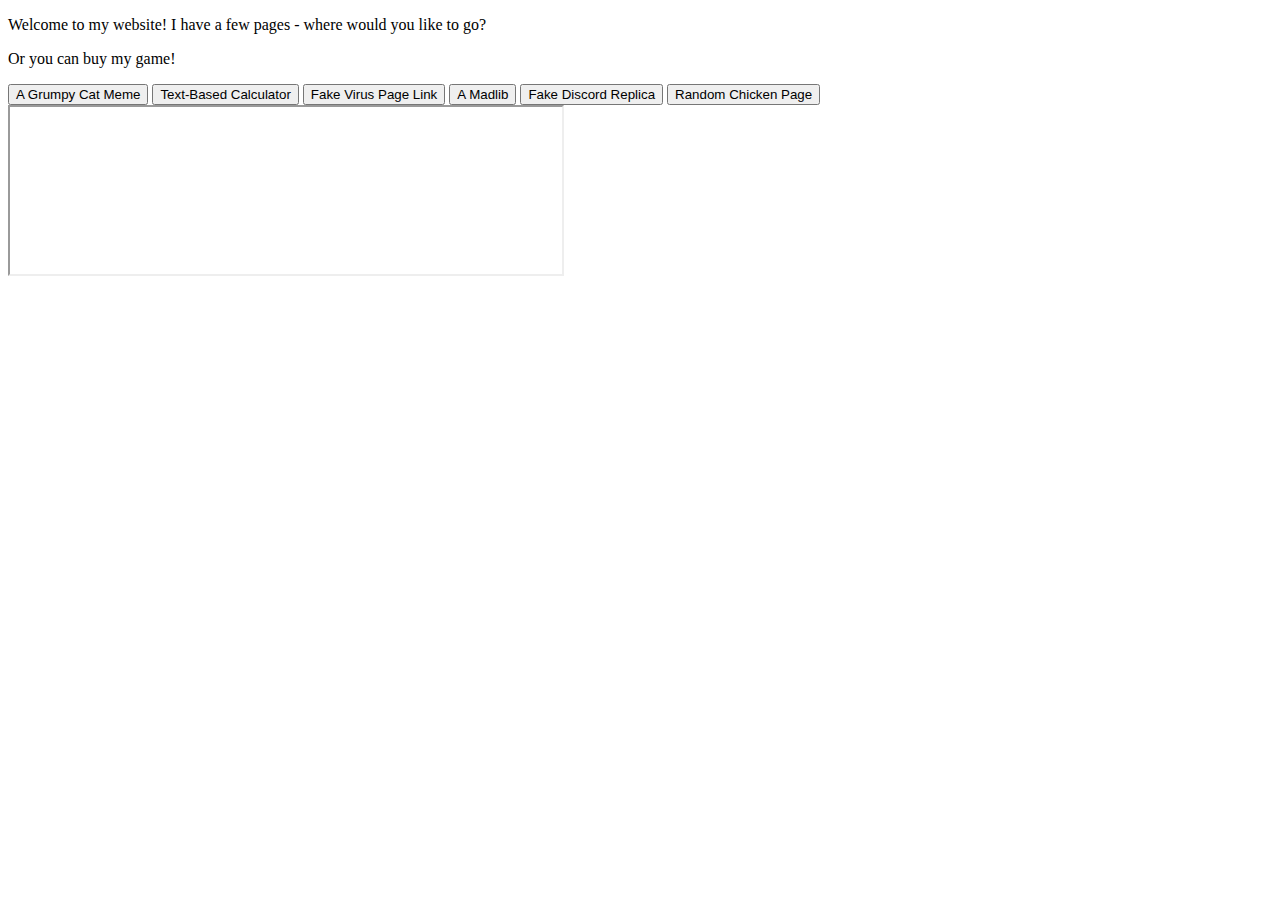
==== index.html @ ac123d4f "Update index.html" ====
<!DOCTYPE html>
<html>
  <head>
    <!-- Google Tag Manager -->
<script>(function(w,d,s,l,i){w[l]=w[l]||[];w[l].push({'gtm.start':
new Date().getTime(),event:'gtm.js'});var f=d.getElementsByTagName(s)[0],
j=d.createElement(s),dl=l!='dataLayer'?'&l='+l:'';j.async=true;j.src=
'https://www.googletagmanager.com/gtm.js?id='+i+dl;f.parentNode.insertBefore(j,f);
})(window,document,'script','dataLayer','GTM-5F9G594');</script>
<!-- End Google Tag Manager -->
    
    
    <meta charset="utf-8">
    <meta name="viewport" content="width=device-width">
    <title>Joey's Website</title>
    <link href="style.css" rel="stylesheet" type="text/css" />
    <link rel="icon" href="pic.png">
   
   
    <!-- Global site tag (gtag.js) - Google Analytics -->
<script async src="https://www.googletagmanager.com/gtag/js?id=G-RSLPGEV4MZ"></script>
<script>
  window.dataLayer = window.dataLayer || [];
  function gtag(){dataLayer.push(arguments);}
  gtag('js', new Date());

  gtag('config', 'G-RSLPGEV4MZ');
</script>
  </head>
  <body>
    <!-- Google Tag Manager (noscript) -->
<noscript><iframe src="https://www.googletagmanager.com/ns.html?id=GTM-5F9G594"
height="0" width="0" style="display:none;visibility:hidden"></iframe></noscript>
<!-- End Google Tag Manager (noscript) -->

    <p id="mainpagetext"> Welcome to my website! I have a few pages - where would you like to go? </p>
    <p id="buymygame"> Or you can buy my game! </p>
    <a href="GrumpyCatMeme/grumpy.html"><button class="button">A Grumpy Cat Meme</button></a>
    <a href="calculator.html"><button class="button">Text-Based Calculator</button></a>
    <script src="script.js"></script>
    <a href="fakeviruslink.html"><button class="button">Fake Virus Page Link</button></a>
    <a href="madlibs.html"><button class="button">A Madlib</button></a>
    <a href="https://jj.jakenf.repl.co"><button class="button">Fake Discord Replica</button></a>
    <a href="chickn.html"><button class="button">Random Chicken Page</button></a>
    
    <div class="widget">
    <iframe frameborder="1px" src="https://itch.io/embed/1423431?bg_color=414141&amp;fg_color=ffffff&amp;link_color=fc0000&amp;border_color=333333" id="widget" width="552" height="167"><a href="https://joeysquatch12.itch.io/skate-dude">Skate Dude by Joeysquatch12</a></iframe>
    </div>
    <script src="script.js"></script>
  </body>
</html>
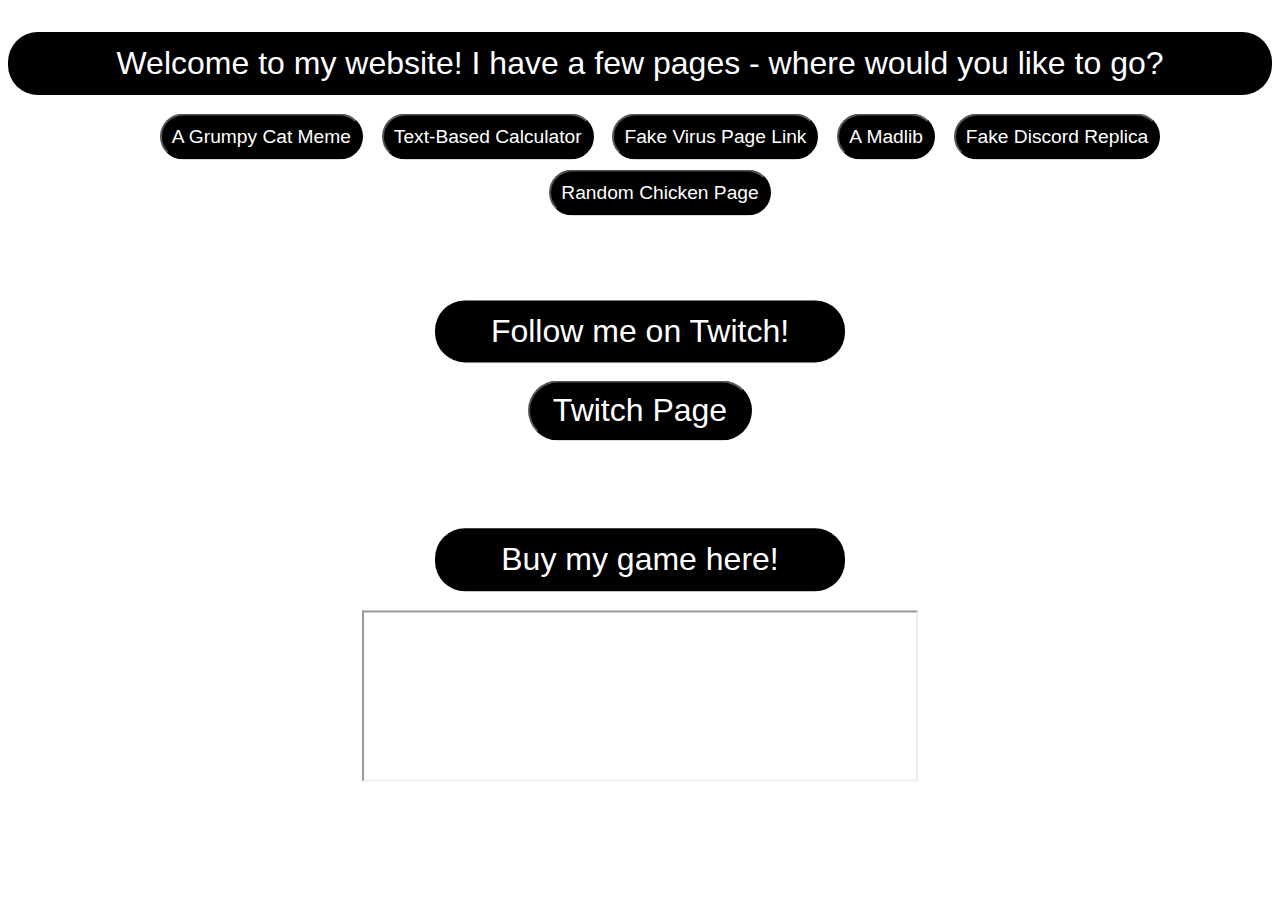
==== commit 23cdd642: "Recentered Everything and added twitch page" ====
--- a/index.html
+++ b/index.html
@@ -1,50 +1,38 @@
 <!DOCTYPE html>
 <html>
   <head>
-    <!-- Google Tag Manager -->
-<script>(function(w,d,s,l,i){w[l]=w[l]||[];w[l].push({'gtm.start':
-new Date().getTime(),event:'gtm.js'});var f=d.getElementsByTagName(s)[0],
-j=d.createElement(s),dl=l!='dataLayer'?'&l='+l:'';j.async=true;j.src=
-'https://www.googletagmanager.com/gtm.js?id='+i+dl;f.parentNode.insertBefore(j,f);
-})(window,document,'script','dataLayer','GTM-5F9G594');</script>
-<!-- End Google Tag Manager -->
-    
-    
+   
     <meta charset="utf-8">
     <meta name="viewport" content="width=device-width">
     <title>Joey's Website</title>
     <link href="style.css" rel="stylesheet" type="text/css" />
     <link rel="icon" href="pic.png">
    
-   
-    <!-- Global site tag (gtag.js) - Google Analytics -->
-<script async src="https://www.googletagmanager.com/gtag/js?id=G-RSLPGEV4MZ"></script>
-<script>
-  window.dataLayer = window.dataLayer || [];
-  function gtag(){dataLayer.push(arguments);}
-  gtag('js', new Date());
+    <script src="script.js"></script>
+    
+    <p id="mainpagetext"> Welcome to my website! I have a few pages - where would you like to go? </p>
+ 
+    <div class="center">
 
-  gtag('config', 'G-RSLPGEV4MZ');
-</script>
-  </head>
-  <body>
-    <!-- Google Tag Manager (noscript) -->
-<noscript><iframe src="https://www.googletagmanager.com/ns.html?id=GTM-5F9G594"
-height="0" width="0" style="display:none;visibility:hidden"></iframe></noscript>
-<!-- End Google Tag Manager (noscript) -->
+      <ul class="ul">
+    <li><a href="GrumpyCatMeme/grumpy.html"><button class="button">A Grumpy Cat Meme</button></a></li>
+    <li><a href="calculator.html"><button class="button">Text-Based Calculator</button></a></li>
+    <li><a href="fakeviruslink.html"><button class="button">Fake Virus Page Link</button></a></li>
+    <li><a href="madlibs.html"><button class="button">A Madlib</button></a></li>
+    <li><a href="https://jj.jakenf.repl.co"><button class="button">Fake Discord Replica</button></a></li>
+    <li><a href="chikn.html"><button class="button">Random Chicken Page</button></a></li>
 
-    <p id="mainpagetext"> Welcome to my website! I have a few pages - where would you like to go? </p>
-    <p id="buymygame"> Or you can buy my game! </p>
-    <a href="GrumpyCatMeme/grumpy.html"><button class="button">A Grumpy Cat Meme</button></a>
-    <a href="calculator.html"><button class="button">Text-Based Calculator</button></a>
-    <script src="script.js"></script>
-    <a href="fakeviruslink.html"><button class="button">Fake Virus Page Link</button></a>
-    <a href="madlibs.html"><button class="button">A Madlib</button></a>
-    <a href="https://jj.jakenf.repl.co"><button class="button">Fake Discord Replica</button></a>
-    <a href="chickn.html"><button class="button">Random Chicken Page</button></a>
+  </ul>
+    </div>
+    <p class="center">
+    <a href="https://twitch.tv/joeyawstreams" target="_blank"><button class="twitchpage">Twitch Page</button></a>
+    </p>
+    <p class="twitch">Follow me on Twitch!</p>
+    <p class="buymygame"> Buy my game here! </p>
+    <div class="widget">
     
-    <div class="widget">
-    <iframe frameborder="1px" src="https://itch.io/embed/1423431?bg_color=414141&amp;fg_color=ffffff&amp;link_color=fc0000&amp;border_color=333333" id="widget" width="552" height="167"><a href="https://joeysquatch12.itch.io/skate-dude">Skate Dude by Joeysquatch12</a></iframe>
+    <iframe frameborder="1px" src="https://itch.io/embed/1423431?bg_color=414141&amp;fg_color=ffffff&amp;link_color=fc0000&amp;border_color=333333" class="widget" width="552" height="167"><a href="https://joeysquatch12.itch.io/skate-dude">Skate Dude by Joeysquatch12</a></iframe>
+          
     </div>
     <script src="script.js"></script>
   </body>
--- a/style.css
+++ b/style.css
@@ -0,0 +1,118 @@
+
+.button{
+  border-radius: 30px;
+  color: white;
+  background: #000000;
+  padding: 10px;
+  border-color: black;
+  font-size: 60%;
+  margin: 5px;
+  cursor: pointer;
+  transform: translateY(-40%);
+}
+
+.center{
+  text-align: center;
+}
+.ul{
+  list-style: none;
+}
+li{
+  display: inline-block;
+}
+body{
+  background-image: url("greyscratch.jpg");
+  background-size: cover;
+  background-repeat: no-repeat;
+  color:white;
+  font-family: Arial, Helvetica, sans-serif;
+  font-size: 2em
+}
+#beginandend{
+  text-align: center;
+  border-radius: 30px;
+  color:white;
+  background: #000000;
+  padding: 0.4em;
+  width: auto;
+  height: auto;
+}
+#viruspage{
+  text-align: center;
+  border-radius: 30px;
+  color:white;
+  background: #000000;
+  padding: 0.4em;
+  width: auto;
+  height: auto;
+  font-size: 1em
+}
+#mainpagetext{
+  text-align: center;
+  border-radius: 30px;
+  color:white;
+  background: #000000;
+  padding: 0.4em;
+  width: auto;
+  height: auto;
+}
+#calculator{
+  position: relative;
+  top: 100px;
+  border-radius: 30px;
+  color: white;
+  background: #000000;
+  padding: 0.4em;
+  width: auto;
+  height: auto;
+}
+
+.widget{
+  text-align: center;
+  margin: auto;
+  transform: translateY(35%);
+}
+
+.buymygame{
+  border-radius: 30px;
+  color:white;
+  background: #000000;
+  width: 12em;
+  padding: 0.4em;
+  text-align: center;
+  margin: auto;
+  transform: translateY(165%);
+}
+
+
+#textwithbg {
+  background-color: black;
+  font-size: 50px;
+}
+chicknbutton {
+  font-size: 100px;
+}
+
+.twitch{
+  border-radius: 30px;
+  color:white;
+  background: #000000;
+  width: 12em;
+  padding: 0.4em;
+  text-align: center;
+  margin: auto;
+  transform: translateY(-100%);
+}
+
+.twitchpage{
+  border-radius: 30px;
+  color:white;
+  background: #000000;
+  width: 7em;
+  font-size: 100%;
+  padding: 0.3em;
+  transform: translateY(182%);
+  cursor: pointer;
+  text-align: center;
+  margin: auto;
+}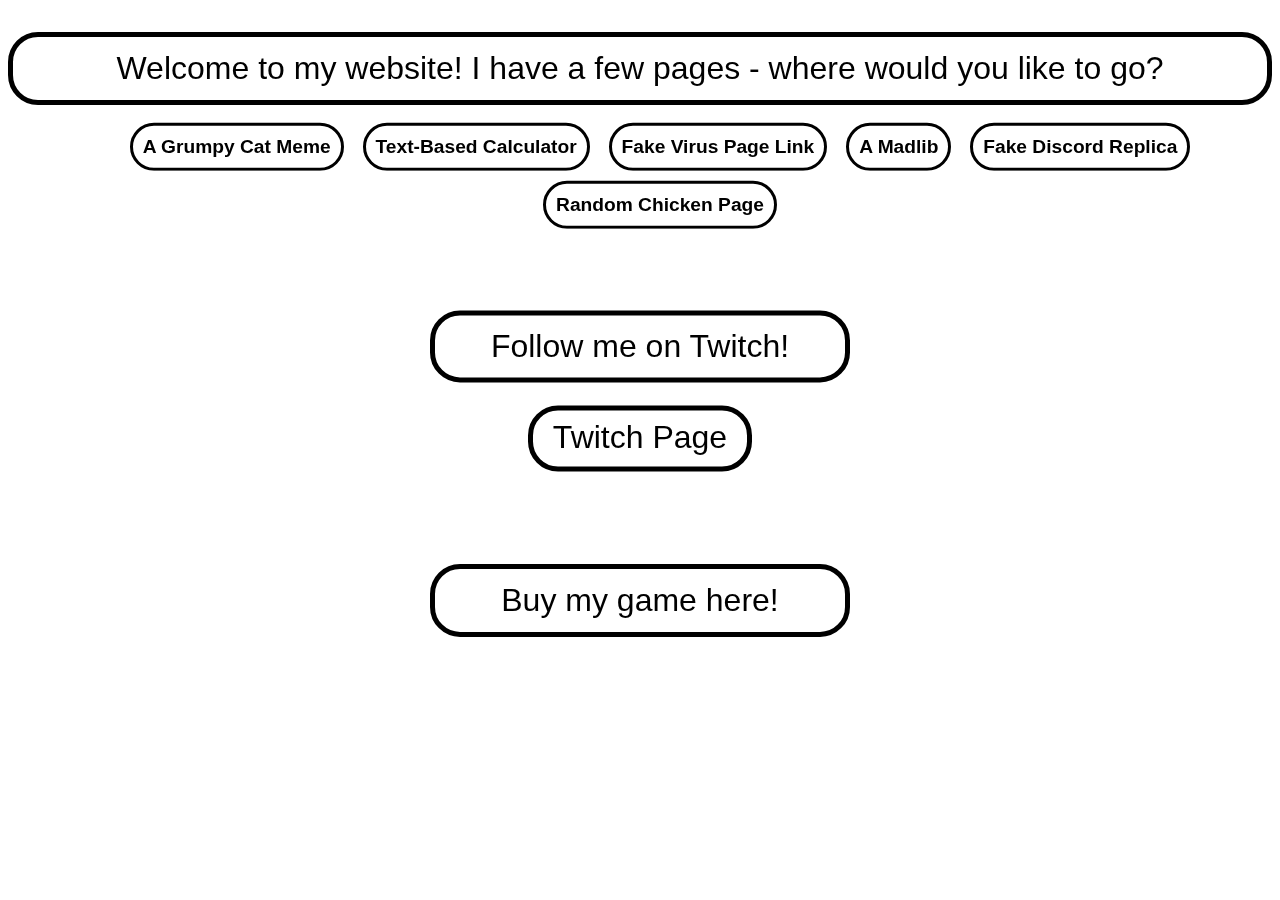
==== commit 9cc93ae6: "completely revamped element styles and added end to head and start to body in index.html" ====
--- a/index.html
+++ b/index.html
@@ -9,7 +9,10 @@
     <link rel="icon" href="pic.png">
    
     <script src="script.js"></script>
-    
+    </head>
+    <body>
+    <background></background>
+
     <p id="mainpagetext"> Welcome to my website! I have a few pages - where would you like to go? </p>
  
     <div class="center">
--- a/style.css
+++ b/style.css
@@ -1,11 +1,16 @@
 
 .button{
   border-radius: 30px;
-  color: white;
-  background: #000000;
+  color: black;
+  background: transparent;
+  backdrop-filter: blur(8px);
   padding: 10px;
   border-color: black;
+  border-style: solid;
+  border-width: 3px;
   font-size: 60%;
+  font-family: Arial, Helvetica, sans-serif;
+  font-weight: bold;
   margin: 5px;
   cursor: pointer;
   transform: translateY(-40%);
@@ -21,13 +26,16 @@
   display: inline-block;
 }
 body{
-  background-image: url("greyscratch.jpg");
+  color:white;
+  font-family: Arial, Helvetica, sans-serif;
+  font-size: 2em;
+  font-weight: 5px;
+  background-image: url("flower.JPG");
   background-size: cover;
   background-repeat: no-repeat;
-  color:white;
-  font-family: Arial, Helvetica, sans-serif;
-  font-size: 2em
+  backdrop-filter: blur(1px);
 }
+
 #beginandend{
   text-align: center;
   border-radius: 30px;
@@ -50,8 +58,10 @@
 #mainpagetext{
   text-align: center;
   border-radius: 30px;
-  color:white;
-  background: #000000;
+  color:black;
+  background: transparent;
+  border-style: solid;
+  border-width: 5px;
   padding: 0.4em;
   width: auto;
   height: auto;
@@ -71,17 +81,24 @@
   text-align: center;
   margin: auto;
   transform: translateY(35%);
+  width: 13em;
+  border-style: none;
 }
 
 .buymygame{
   border-radius: 30px;
-  color:white;
-  background: #000000;
+  color:black;
+  background: transparent;
+  border-color: black;
+  border-width: 5px;
+  border-style: solid;
+  font-weight: 5px;
+  font-family: Arial, Helvetica, sans-serif;
   width: 12em;
   padding: 0.4em;
   text-align: center;
   margin: auto;
-  transform: translateY(165%);
+  transform: translateY(150%);
 }
 
 
@@ -95,8 +112,11 @@
 
 .twitch{
   border-radius: 30px;
-  color:white;
-  background: #000000;
+  font-family: Arial, Helvetica, sans-serif;
+  color:black;
+  background: transparent;
+  border-style: solid;
+  border-width: 5px;
   width: 12em;
   padding: 0.4em;
   text-align: center;
@@ -106,9 +126,11 @@
 
 .twitchpage{
   border-radius: 30px;
-  color:white;
-  background: #000000;
-  width: 7em;
+  font-family: Arial, Helvetica, sans-serif;
+  color:black;
+  background: transparent;
+  border-style: solid;
+  border-width: 5px;  width: 7em;
   font-size: 100%;
   padding: 0.3em;
   transform: translateY(182%);
